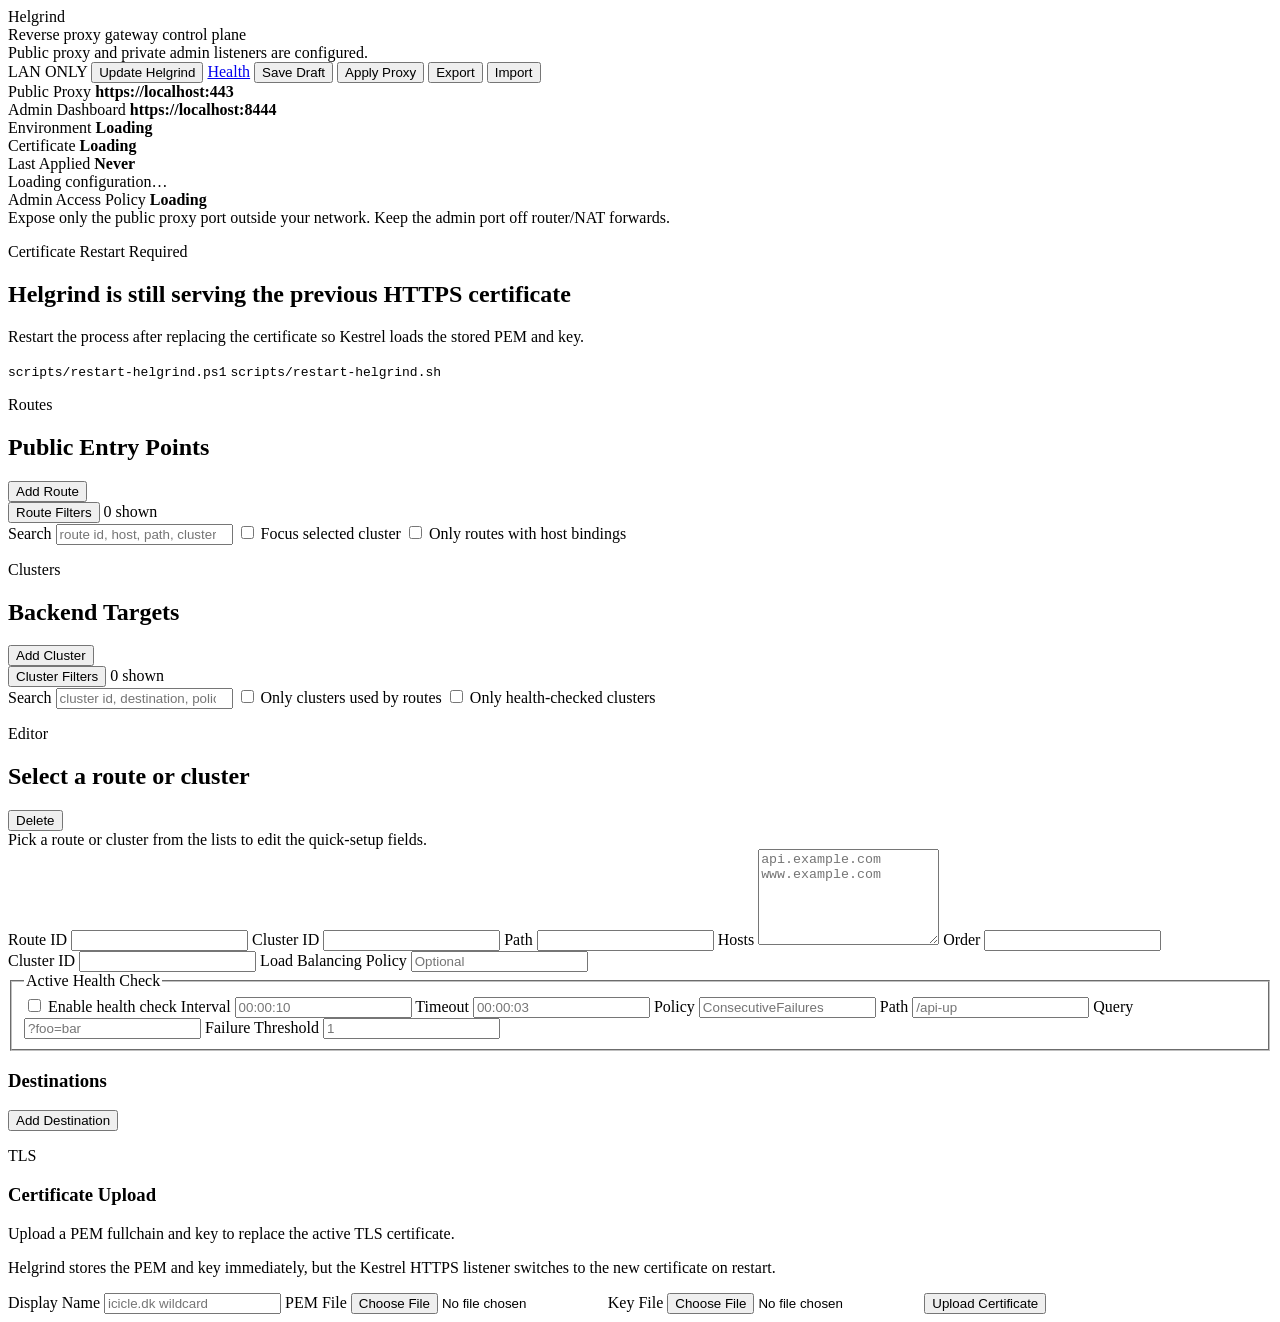
==== Helgrind/wwwroot/index.html @ aa3bc5c1 "Ongoing" ====
<!DOCTYPE html>
<html lang="en">
<head>
    <meta charset="utf-8">
    <meta name="viewport" content="width=device-width, initial-scale=1">
    <title>Helgrind</title>
    <link rel="stylesheet" href="/styles.css">
</head>
<body data-theme="dark">
    <div class="app-shell">
        <header class="header topbar">
            <div class="title-group">
                <div class="title">Helgrind</div>
                <div class="subtitle">Reverse proxy gateway control plane</div>
            </div>
            <div id="header-selection" class="header-selection">Public proxy and private admin listeners are configured.</div>
            <div class="header-right toolbar">
                <span id="dashboard-status" class="status live">
                    <span class="status-dot"></span>
                    <span id="dashboard-status-label">LAN ONLY</span>
                </span>
                <button id="trigger-update" class="header-button hidden" type="button">Update Helgrind</button>
                <a class="button-link header-button" href="/health.html">Health</a>
                <button id="save-config" class="primary header-button">Save Draft</button>
                <button id="apply-config" class="header-button">Apply Proxy</button>
                <button id="export-config" class="header-button">Export</button>
                <button id="import-config" class="header-button">Import</button>
                <input id="import-file" type="file" accept="application/json" hidden>
            </div>
        </header>

        <section class="status-strip">
            <div>
                <span class="label">Public Proxy</span>
                <strong id="public-https-endpoint">https://localhost:443</strong>
            </div>
            <div>
                <span class="label">Admin Dashboard</span>
                <strong id="admin-https-endpoint">https://localhost:8444</strong>
            </div>
            <div>
                <span class="label">Environment</span>
                <strong id="environment-name">Loading</strong>
            </div>
            <div>
                <span class="label">Certificate</span>
                <strong id="certificate-state">Loading</strong>
            </div>
            <div>
                <span class="label">Last Applied</span>
                <strong id="last-applied">Never</strong>
            </div>
            <div class="status-message" id="status-message">Loading configuration…</div>
        </section>

        <section class="status-strip network-strip">
            <div>
                <span class="label">Admin Access Policy</span>
                <strong id="admin-network-policy">Loading</strong>
            </div>
            <div class="status-message">Expose only the public proxy port outside your network. Keep the admin port off router/NAT forwards.</div>
        </section>

        <section id="restart-banner" class="restart-banner hidden">
            <div>
                <p class="eyebrow">Certificate Restart Required</p>
                <h2>Helgrind is still serving the previous HTTPS certificate</h2>
                <p id="restart-hint">Restart the process after replacing the certificate so Kestrel loads the stored PEM and key.</p>
            </div>
            <div class="restart-actions">
                <code>scripts/restart-helgrind.ps1</code>
                <code>scripts/restart-helgrind.sh</code>
            </div>
        </section>

        <main class="layout workspace">
            <section class="pane column list-column">
                <div class="column-header">
                    <div>
                        <p class="eyebrow">Routes</p>
                        <h2>Public Entry Points</h2>
                    </div>
                    <button id="add-route">Add Route</button>
                </div>
                <div class="pane-tools">
                    <button id="toggle-route-filters" class="header-button small filter-toggle" type="button" aria-expanded="false">Route Filters</button>
                    <span id="route-visible-count" class="pane-summary">0 shown</span>
                </div>
                <div id="route-filters" class="filter-panel hidden">
                    <label class="filter-field">
                        <span>Search</span>
                        <input id="route-search" type="search" autocomplete="off" placeholder="route id, host, path, cluster">
                    </label>
                    <label class="checkbox-row compact">
                        <input id="route-filter-linked" type="checkbox">
                        <span>Focus selected cluster</span>
                    </label>
                    <label class="checkbox-row compact">
                        <input id="route-filter-hosts" type="checkbox">
                        <span>Only routes with host bindings</span>
                    </label>
                </div>
                <div id="route-list" class="item-list"></div>
            </section>

            <section class="pane column list-column">
                <div class="column-header">
                    <div>
                        <p class="eyebrow">Clusters</p>
                        <h2>Backend Targets</h2>
                    </div>
                    <button id="add-cluster">Add Cluster</button>
                </div>
                <div class="pane-tools">
                    <button id="toggle-cluster-filters" class="header-button small filter-toggle" type="button" aria-expanded="false">Cluster Filters</button>
                    <span id="cluster-visible-count" class="pane-summary">0 shown</span>
                </div>
                <div id="cluster-filters" class="filter-panel hidden">
                    <label class="filter-field">
                        <span>Search</span>
                        <input id="cluster-search" type="search" autocomplete="off" placeholder="cluster id, destination, policy">
                    </label>
                    <label class="checkbox-row compact">
                        <input id="cluster-filter-referenced" type="checkbox">
                        <span>Only clusters used by routes</span>
                    </label>
                    <label class="checkbox-row compact">
                        <input id="cluster-filter-health" type="checkbox">
                        <span>Only health-checked clusters</span>
                    </label>
                </div>
                <div id="cluster-list" class="item-list"></div>
            </section>

            <section class="pane logs-pane column detail-column">
                <div class="column-header">
                    <div>
                        <p class="eyebrow">Editor</p>
                        <h2 id="editor-title">Select a route or cluster</h2>
                    </div>
                    <button id="delete-selected" class="danger">Delete</button>
                </div>

                <div id="empty-state" class="empty-state empty">
                    Pick a route or cluster from the lists to edit the quick-setup fields.
                </div>

                <form id="route-editor" class="editor hidden">
                    <label>
                        <span>Route ID</span>
                        <input id="route-id" type="text" autocomplete="off">
                    </label>
                    <label>
                        <span>Cluster ID</span>
                        <input id="route-cluster-id" type="text" autocomplete="off">
                    </label>
                    <label>
                        <span>Path</span>
                        <input id="route-path" type="text" autocomplete="off">
                    </label>
                    <label>
                        <span>Hosts</span>
                        <textarea id="route-hosts" rows="6" placeholder="api.example.com&#10;www.example.com"></textarea>
                    </label>
                    <label>
                        <span>Order</span>
                        <input id="route-order" type="number">
                    </label>
                </form>

                <form id="cluster-editor" class="editor hidden">
                    <label>
                        <span>Cluster ID</span>
                        <input id="cluster-id" type="text" autocomplete="off">
                    </label>
                    <label>
                        <span>Load Balancing Policy</span>
                        <input id="cluster-load-balancing" type="text" autocomplete="off" placeholder="Optional">
                    </label>
                    <fieldset class="health-check-grid">
                        <legend>Active Health Check</legend>
                        <label class="checkbox-row">
                            <input id="health-enabled" type="checkbox">
                            <span>Enable health check</span>
                        </label>
                        <label>
                            <span>Interval</span>
                            <input id="health-interval" type="text" autocomplete="off" placeholder="00:00:10">
                        </label>
                        <label>
                            <span>Timeout</span>
                            <input id="health-timeout" type="text" autocomplete="off" placeholder="00:00:03">
                        </label>
                        <label>
                            <span>Policy</span>
                            <input id="health-policy" type="text" autocomplete="off" placeholder="ConsecutiveFailures">
                        </label>
                        <label>
                            <span>Path</span>
                            <input id="health-path" type="text" autocomplete="off" placeholder="/api-up">
                        </label>
                        <label>
                            <span>Query</span>
                            <input id="health-query" type="text" autocomplete="off" placeholder="?foo=bar">
                        </label>
                        <label>
                            <span>Failure Threshold</span>
                            <input id="health-threshold" type="number" min="1" placeholder="1">
                        </label>
                    </fieldset>
                    <section>
                        <div class="destinations-header">
                            <h3>Destinations</h3>
                            <button id="add-destination" type="button">Add Destination</button>
                        </div>
                        <div id="destination-list" class="destination-list"></div>
                    </section>
                </form>

                <section class="certificate-card">
                    <div>
                        <p class="eyebrow">TLS</p>
                        <h3>Certificate Upload</h3>
                        <p id="certificate-description">Upload a PEM fullchain and key to replace the active TLS certificate.</p>
                        <p class="helper-copy">Helgrind stores the PEM and key immediately, but the Kestrel HTTPS listener switches to the new certificate on restart.</p>
                    </div>
                    <form id="certificate-form" class="certificate-form">
                        <label>
                            <span>Display Name</span>
                            <input id="certificate-name" type="text" autocomplete="off" placeholder="icicle.dk wildcard">
                        </label>
                        <label>
                            <span>PEM File</span>
                            <input id="certificate-pem" type="file" accept=".pem,text/plain">
                        </label>
                        <label>
                            <span>Key File</span>
                            <input id="certificate-key" type="file" accept=".key,.pem,text/plain">
                        </label>
                        <button type="submit" class="primary">Upload Certificate</button>
                    </form>
                </section>
            </section>
        </main>
    </div>

    <template id="destination-row-template">
        <div class="destination-row">
            <input class="destination-id" type="text" autocomplete="off" placeholder="destination1">
            <input class="destination-address" type="text" autocomplete="off" placeholder="https://backend.internal:5001">
            <button type="button" class="danger small remove-destination">Remove</button>
        </div>
    </template>

    <script src="/app.js" defer></script>
</body>
</html>
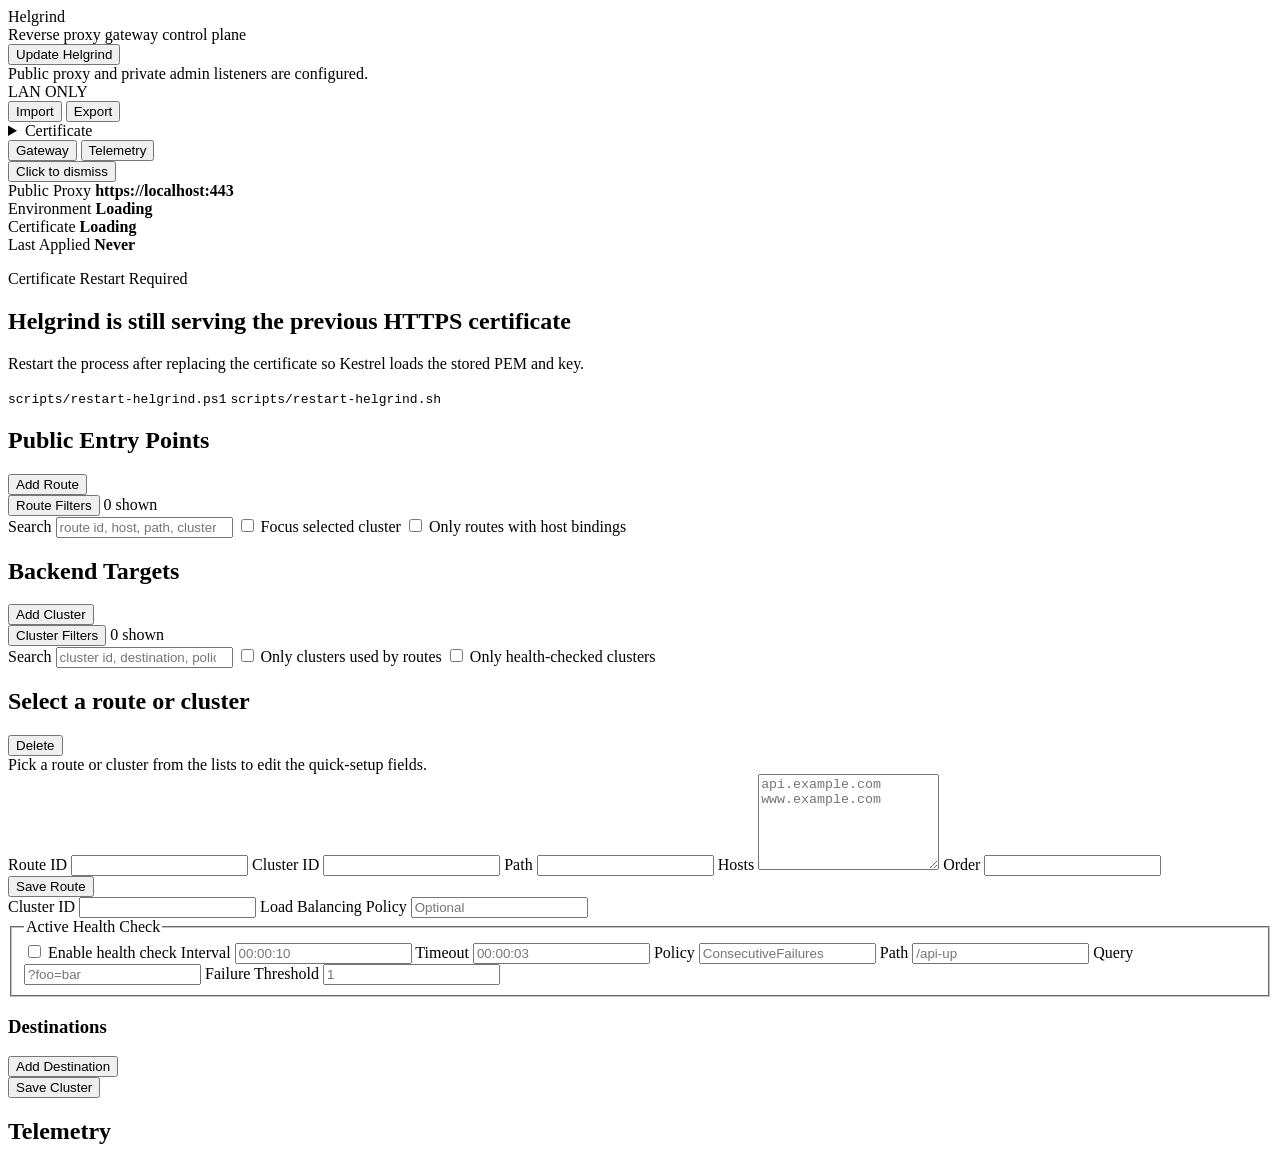
==== commit f7c2762f: "UI/UX" ====
--- a/Helgrind/wwwroot/index.html
+++ b/Helgrind/wwwroot/index.html
@@ -13,71 +13,95 @@
                 <div class="title">Helgrind</div>
                 <div class="subtitle">Reverse proxy gateway control plane</div>
             </div>
-            <div id="header-selection" class="header-selection">Public proxy and private admin listeners are configured.</div>
             <div class="header-right toolbar">
+                <button id="trigger-update" class="header-button hidden" type="button">Update Helgrind</button>
+                <div id="header-selection" class="header-selection">Public proxy and private admin listeners are configured.</div>
                 <span id="dashboard-status" class="status live">
                     <span class="status-dot"></span>
                     <span id="dashboard-status-label">LAN ONLY</span>
                 </span>
-                <button id="trigger-update" class="header-button hidden" type="button">Update Helgrind</button>
-                <a class="button-link header-button" href="/health.html">Health</a>
-                <button id="save-config" class="primary header-button">Save Draft</button>
-                <button id="apply-config" class="header-button">Apply Proxy</button>
-                <button id="export-config" class="header-button">Export</button>
-                <button id="import-config" class="header-button">Import</button>
+                <div class="header-actions">
+                    <button id="import-config" class="header-button" type="button">Import</button>
+                    <button id="export-config" class="header-button" type="button">Export</button>
+                </div>
+                <details class="header-menu" id="certificate-menu">
+                    <summary class="header-button">Certificate</summary>
+                    <div class="menu-panel certificate-panel">
+                        <div>
+                            <p class="eyebrow">TLS</p>
+                            <h3>Certificate Upload</h3>
+                            <p id="certificate-description">Upload a PEM fullchain and key to replace the active TLS certificate.</p>
+                            <p class="helper-copy">Helgrind stores the PEM and key immediately, but the Kestrel HTTPS listener switches to the new certificate on restart.</p>
+                        </div>
+                        <form id="certificate-form" class="certificate-form">
+                            <label>
+                                <span>Display Name</span>
+                                <input id="certificate-name" type="text" autocomplete="off" placeholder="icicle.dk wildcard">
+                            </label>
+                            <label>
+                                <span>PEM File</span>
+                                <input id="certificate-pem" type="file" accept=".pem,text/plain">
+                            </label>
+                            <label>
+                                <span>Key File</span>
+                                <input id="certificate-key" type="file" accept=".key,.pem,text/plain">
+                            </label>
+                            <button type="submit" class="primary">Upload Certificate</button>
+                        </form>
+                    </div>
+                </details>
                 <input id="import-file" type="file" accept="application/json" hidden>
             </div>
         </header>
 
-        <section class="status-strip">
-            <div>
-                <span class="label">Public Proxy</span>
-                <strong id="public-https-endpoint">https://localhost:443</strong>
-            </div>
-            <div>
-                <span class="label">Admin Dashboard</span>
-                <strong id="admin-https-endpoint">https://localhost:8444</strong>
-            </div>
-            <div>
-                <span class="label">Environment</span>
-                <strong id="environment-name">Loading</strong>
-            </div>
-            <div>
-                <span class="label">Certificate</span>
-                <strong id="certificate-state">Loading</strong>
-            </div>
-            <div>
-                <span class="label">Last Applied</span>
-                <strong id="last-applied">Never</strong>
-            </div>
-            <div class="status-message" id="status-message">Loading configuration…</div>
-        </section>
-
-        <section class="status-strip network-strip">
-            <div>
-                <span class="label">Admin Access Policy</span>
-                <strong id="admin-network-policy">Loading</strong>
-            </div>
-            <div class="status-message">Expose only the public proxy port outside your network. Keep the admin port off router/NAT forwards.</div>
-        </section>
-
-        <section id="restart-banner" class="restart-banner hidden">
-            <div>
-                <p class="eyebrow">Certificate Restart Required</p>
-                <h2>Helgrind is still serving the previous HTTPS certificate</h2>
-                <p id="restart-hint">Restart the process after replacing the certificate so Kestrel loads the stored PEM and key.</p>
-            </div>
-            <div class="restart-actions">
-                <code>scripts/restart-helgrind.ps1</code>
-                <code>scripts/restart-helgrind.sh</code>
-            </div>
-        </section>
-
-        <main class="layout workspace">
+        <nav class="view-tabs" aria-label="Dashboard views">
+            <button id="tab-dashboard" class="view-tab active" type="button" aria-selected="true">Gateway</button>
+            <button id="tab-empty" class="view-tab" type="button" aria-selected="false">Telemetry</button>
+        </nav>
+
+        <div class="toast-region" aria-live="polite" aria-atomic="true">
+            <button id="status-toast" class="status-toast hidden" type="button" aria-label="Dismiss status message">
+                <span id="status-toast-message"></span>
+                <span class="toast-dismiss">Click to dismiss</span>
+            </button>
+        </div>
+
+        <section id="dashboard-view" class="view-panel active">
+            <section class="status-strip">
+                <div>
+                    <span class="label">Public Proxy</span>
+                    <strong id="public-https-endpoint">https://localhost:443</strong>
+                </div>
+                <div>
+                    <span class="label">Environment</span>
+                    <strong id="environment-name">Loading</strong>
+                </div>
+                <div>
+                    <span class="label">Certificate</span>
+                    <strong id="certificate-state">Loading</strong>
+                </div>
+                <div>
+                    <span class="label">Last Applied</span>
+                    <strong id="last-applied">Never</strong>
+                </div>
+            </section>
+
+            <section id="restart-banner" class="restart-banner hidden">
+                <div>
+                    <p class="eyebrow">Certificate Restart Required</p>
+                    <h2>Helgrind is still serving the previous HTTPS certificate</h2>
+                    <p id="restart-hint">Restart the process after replacing the certificate so Kestrel loads the stored PEM and key.</p>
+                </div>
+                <div class="restart-actions">
+                    <code>scripts/restart-helgrind.ps1</code>
+                    <code>scripts/restart-helgrind.sh</code>
+                </div>
+            </section>
+
+            <main class="layout workspace gateway-layout">
             <section class="pane column list-column">
-                <div class="column-header">
-                    <div>
-                        <p class="eyebrow">Routes</p>
+                <div class="column-header pane-head column-head">
+                    <div class="column-head-title-group">
                         <h2>Public Entry Points</h2>
                     </div>
                     <button id="add-route">Add Route</button>
@@ -104,9 +128,8 @@
             </section>
 
             <section class="pane column list-column">
-                <div class="column-header">
-                    <div>
-                        <p class="eyebrow">Clusters</p>
+                <div class="column-header pane-head column-head">
+                    <div class="column-head-title-group">
                         <h2>Backend Targets</h2>
                     </div>
                     <button id="add-cluster">Add Cluster</button>
@@ -133,9 +156,8 @@
             </section>
 
             <section class="pane logs-pane column detail-column">
-                <div class="column-header">
+                <div class="column-header pane-head detail-head">
                     <div>
-                        <p class="eyebrow">Editor</p>
                         <h2 id="editor-title">Select a route or cluster</h2>
                     </div>
                     <button id="delete-selected" class="danger">Delete</button>
@@ -166,6 +188,9 @@
                         <span>Order</span>
                         <input id="route-order" type="number">
                     </label>
+                    <div class="editor-actions">
+                        <button id="save-route" type="submit" class="primary">Save Route</button>
+                    </div>
                 </form>
 
                 <form id="cluster-editor" class="editor hidden">
@@ -215,33 +240,22 @@
                         </div>
                         <div id="destination-list" class="destination-list"></div>
                     </section>
+                    <div class="editor-actions">
+                        <button id="save-cluster" type="submit" class="primary">Save Cluster</button>
+                    </div>
                 </form>
-
-                <section class="certificate-card">
-                    <div>
-                        <p class="eyebrow">TLS</p>
-                        <h3>Certificate Upload</h3>
-                        <p id="certificate-description">Upload a PEM fullchain and key to replace the active TLS certificate.</p>
-                        <p class="helper-copy">Helgrind stores the PEM and key immediately, but the Kestrel HTTPS listener switches to the new certificate on restart.</p>
-                    </div>
-                    <form id="certificate-form" class="certificate-form">
-                        <label>
-                            <span>Display Name</span>
-                            <input id="certificate-name" type="text" autocomplete="off" placeholder="icicle.dk wildcard">
-                        </label>
-                        <label>
-                            <span>PEM File</span>
-                            <input id="certificate-pem" type="file" accept=".pem,text/plain">
-                        </label>
-                        <label>
-                            <span>Key File</span>
-                            <input id="certificate-key" type="file" accept=".key,.pem,text/plain">
-                        </label>
-                        <button type="submit" class="primary">Upload Certificate</button>
-                    </form>
-                </section>
-            </section>
-        </main>
+            </section>
+            </main>
+        </section>
+
+        <section id="empty-view" class="view-panel hidden">
+            <div class="telemetry-shell pane detail-pane-shell">
+                <div class="pane-head detail-head">
+                    <h2>Telemetry</h2>
+                </div>
+                <div class="telemetry-empty"></div>
+            </div>
+        </section>
     </div>
 
     <template id="destination-row-template">
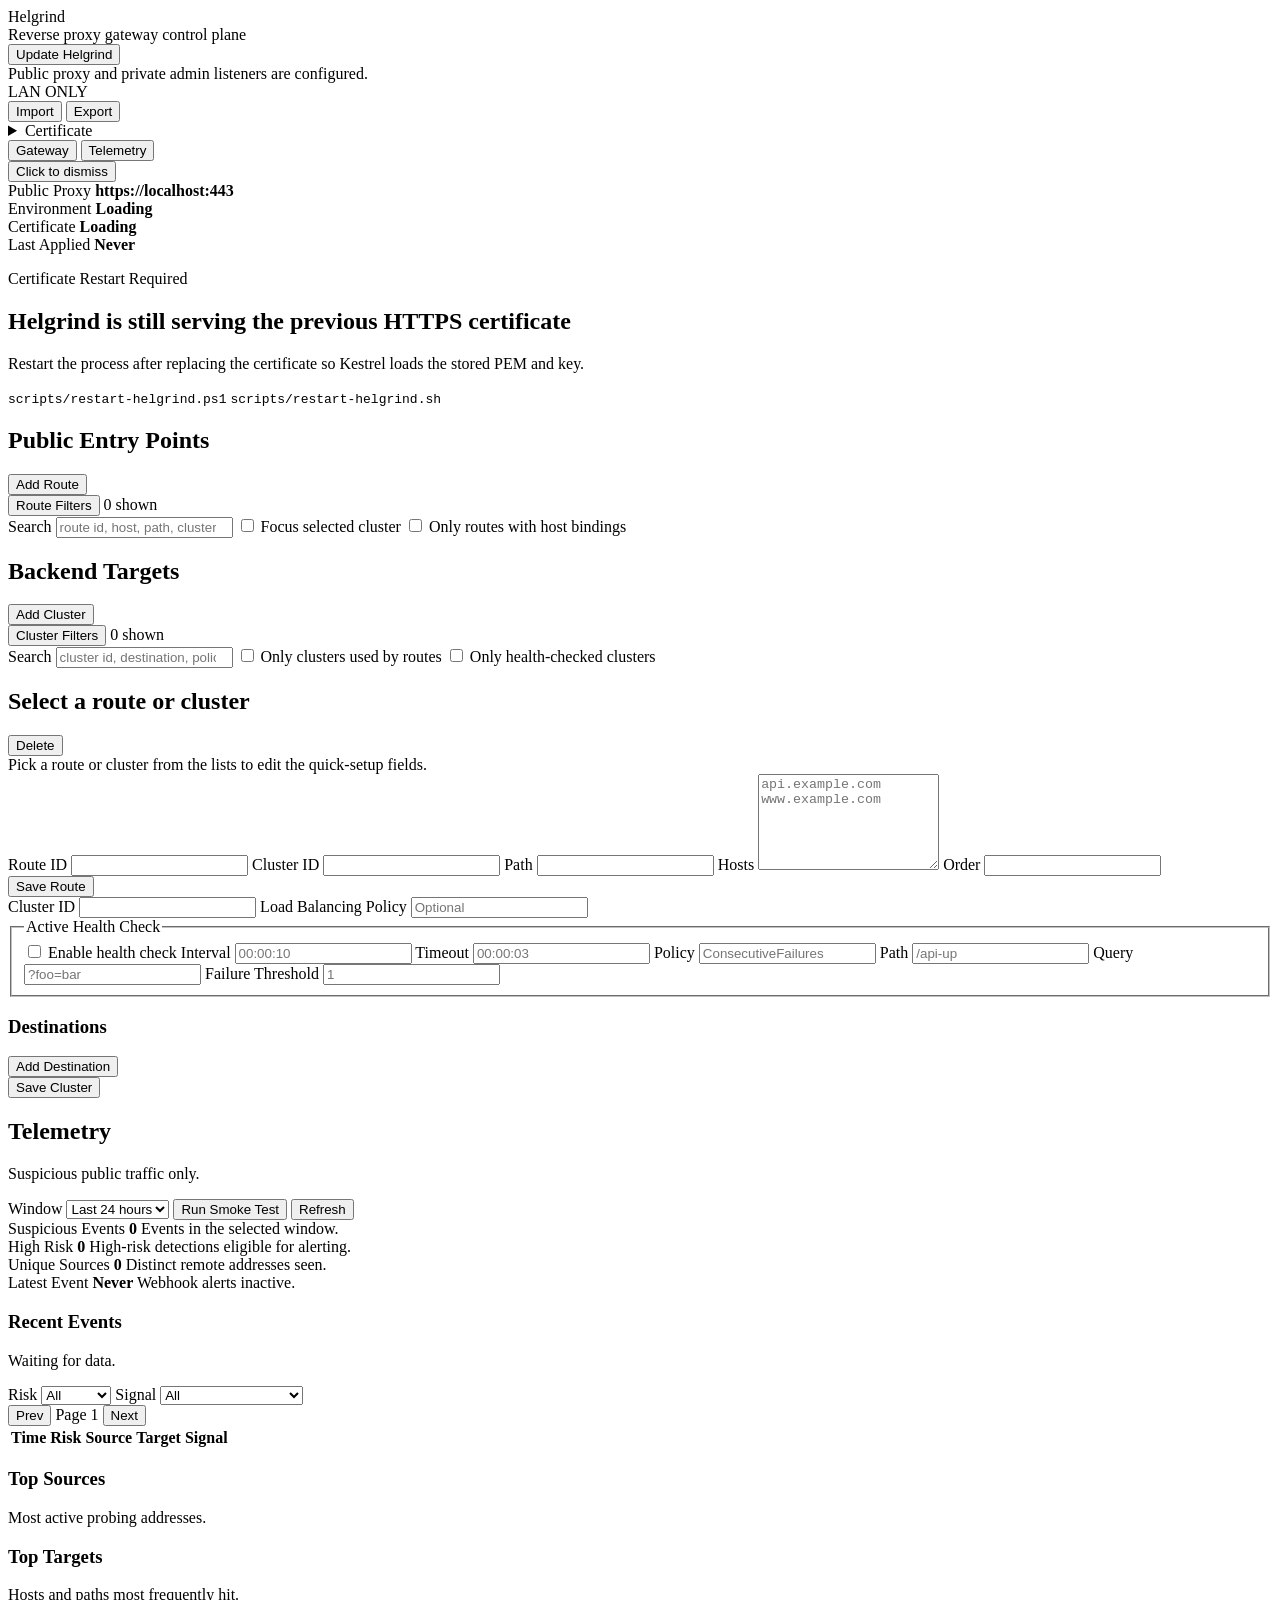
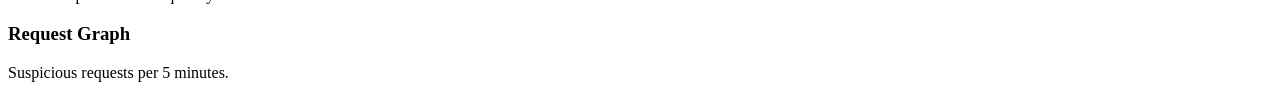
==== commit 71fe6b3e: "Ongoing" ====
--- a/Helgrind/wwwroot/index.html
+++ b/Helgrind/wwwroot/index.html
@@ -251,9 +251,134 @@
         <section id="empty-view" class="view-panel hidden">
             <div class="telemetry-shell pane detail-pane-shell">
                 <div class="pane-head detail-head">
-                    <h2>Telemetry</h2>
-                </div>
-                <div class="telemetry-empty"></div>
+                    <div class="telemetry-heading">
+                        <h2>Telemetry</h2>
+                        <p id="telemetry-subtitle" class="telemetry-subtitle">Suspicious public traffic only.</p>
+                    </div>
+                    <div class="telemetry-actions">
+                        <label class="telemetry-select-field">
+                            <span>Window</span>
+                            <select id="telemetry-hours">
+                                <option value="1">Last 1 hour</option>
+                                <option value="6">Last 6 hours</option>
+                                <option value="24" selected>Last 24 hours</option>
+                                <option value="72">Last 72 hours</option>
+                            </select>
+                        </label>
+                        <button id="telemetry-smoke" class="header-button" type="button">Run Smoke Test</button>
+                        <button id="telemetry-refresh" class="header-button" type="button">Refresh</button>
+                    </div>
+                </div>
+                <div class="telemetry-body">
+                    <section class="telemetry-summary-grid" aria-label="Telemetry summary">
+                        <article class="telemetry-card">
+                            <span class="label">Suspicious Events</span>
+                            <strong id="telemetry-event-count">0</strong>
+                            <span class="telemetry-card-copy">Events in the selected window.</span>
+                        </article>
+                        <article class="telemetry-card high-risk">
+                            <span class="label">High Risk</span>
+                            <strong id="telemetry-high-risk-count">0</strong>
+                            <span class="telemetry-card-copy">High-risk detections eligible for alerting.</span>
+                        </article>
+                        <article class="telemetry-card">
+                            <span class="label">Unique Sources</span>
+                            <strong id="telemetry-source-count">0</strong>
+                            <span class="telemetry-card-copy">Distinct remote addresses seen.</span>
+                        </article>
+                        <article class="telemetry-card">
+                            <span class="label">Latest Event</span>
+                            <strong id="telemetry-latest-event">Never</strong>
+                            <span id="telemetry-alert-state" class="telemetry-card-copy">Webhook alerts inactive.</span>
+                        </article>
+                    </section>
+
+                    <section class="telemetry-layout-grid">
+                        <article class="telemetry-panel telemetry-panel-main">
+                            <div class="telemetry-panel-head">
+                                <div>
+                                    <h3>Recent Events</h3>
+                                    <p id="telemetry-last-updated" class="telemetry-copy">Waiting for data.</p>
+                                </div>
+                                <div class="telemetry-panel-controls">
+                                    <label class="telemetry-select-field compact">
+                                        <span>Risk</span>
+                                        <select id="telemetry-risk-filter">
+                                            <option value="All" selected>All</option>
+                                            <option value="High">High</option>
+                                            <option value="Medium">Medium</option>
+                                            <option value="Low">Low</option>
+                                        </select>
+                                    </label>
+                                    <label class="telemetry-select-field compact">
+                                        <span>Signal</span>
+                                        <select id="telemetry-category-filter">
+                                            <option value="All" selected>All</option>
+                                            <option value="ExploitPath">ExploitPath</option>
+                                            <option value="UnsupportedMethod">UnsupportedMethod</option>
+                                            <option value="RouteMiss">RouteMiss</option>
+                                            <option value="HostMismatch">HostMismatch</option>
+                                            <option value="ProtocolAnomaly">ProtocolAnomaly</option>
+                                            <option value="Burst">Burst</option>
+                                            <option value="SmokeTest">SmokeTest</option>
+                                        </select>
+                                    </label>
+                                    <div class="telemetry-pager">
+                                    <button id="telemetry-prev-page" class="header-button small" type="button">Prev</button>
+                                    <span id="telemetry-page-label" class="telemetry-copy">Page 1</span>
+                                    <button id="telemetry-next-page" class="header-button small" type="button">Next</button>
+                                    </div>
+                                </div>
+                            </div>
+                            <div class="telemetry-table-shell">
+                                <table class="telemetry-table">
+                                    <thead>
+                                        <tr>
+                                            <th scope="col">Time</th>
+                                            <th scope="col">Risk</th>
+                                            <th scope="col">Source</th>
+                                            <th scope="col">Target</th>
+                                            <th scope="col">Signal</th>
+                                        </tr>
+                                    </thead>
+                                    <tbody id="telemetry-events-body"></tbody>
+                                </table>
+                            </div>
+                        </article>
+
+                        <aside class="telemetry-side-grid">
+                            <article class="telemetry-panel">
+                                <div class="telemetry-panel-head">
+                                    <div>
+                                        <h3>Top Sources</h3>
+                                        <p class="telemetry-copy">Most active probing addresses.</p>
+                                    </div>
+                                </div>
+                                <div id="telemetry-top-sources" class="telemetry-list"></div>
+                            </article>
+
+                            <article class="telemetry-panel">
+                                <div class="telemetry-panel-head">
+                                    <div>
+                                        <h3>Top Targets</h3>
+                                        <p class="telemetry-copy">Hosts and paths most frequently hit.</p>
+                                    </div>
+                                </div>
+                                <div id="telemetry-top-targets" class="telemetry-list"></div>
+                            </article>
+
+                            <article class="telemetry-panel">
+                                <div class="telemetry-panel-head">
+                                    <div>
+                                        <h3>Request Graph</h3>
+                                        <p id="telemetry-graph-copy" class="telemetry-copy">Suspicious requests per 5 minutes.</p>
+                                    </div>
+                                </div>
+                                <div id="telemetry-trend" class="telemetry-graph-shell"></div>
+                            </article>
+                        </aside>
+                    </section>
+                </div>
             </div>
         </section>
     </div>
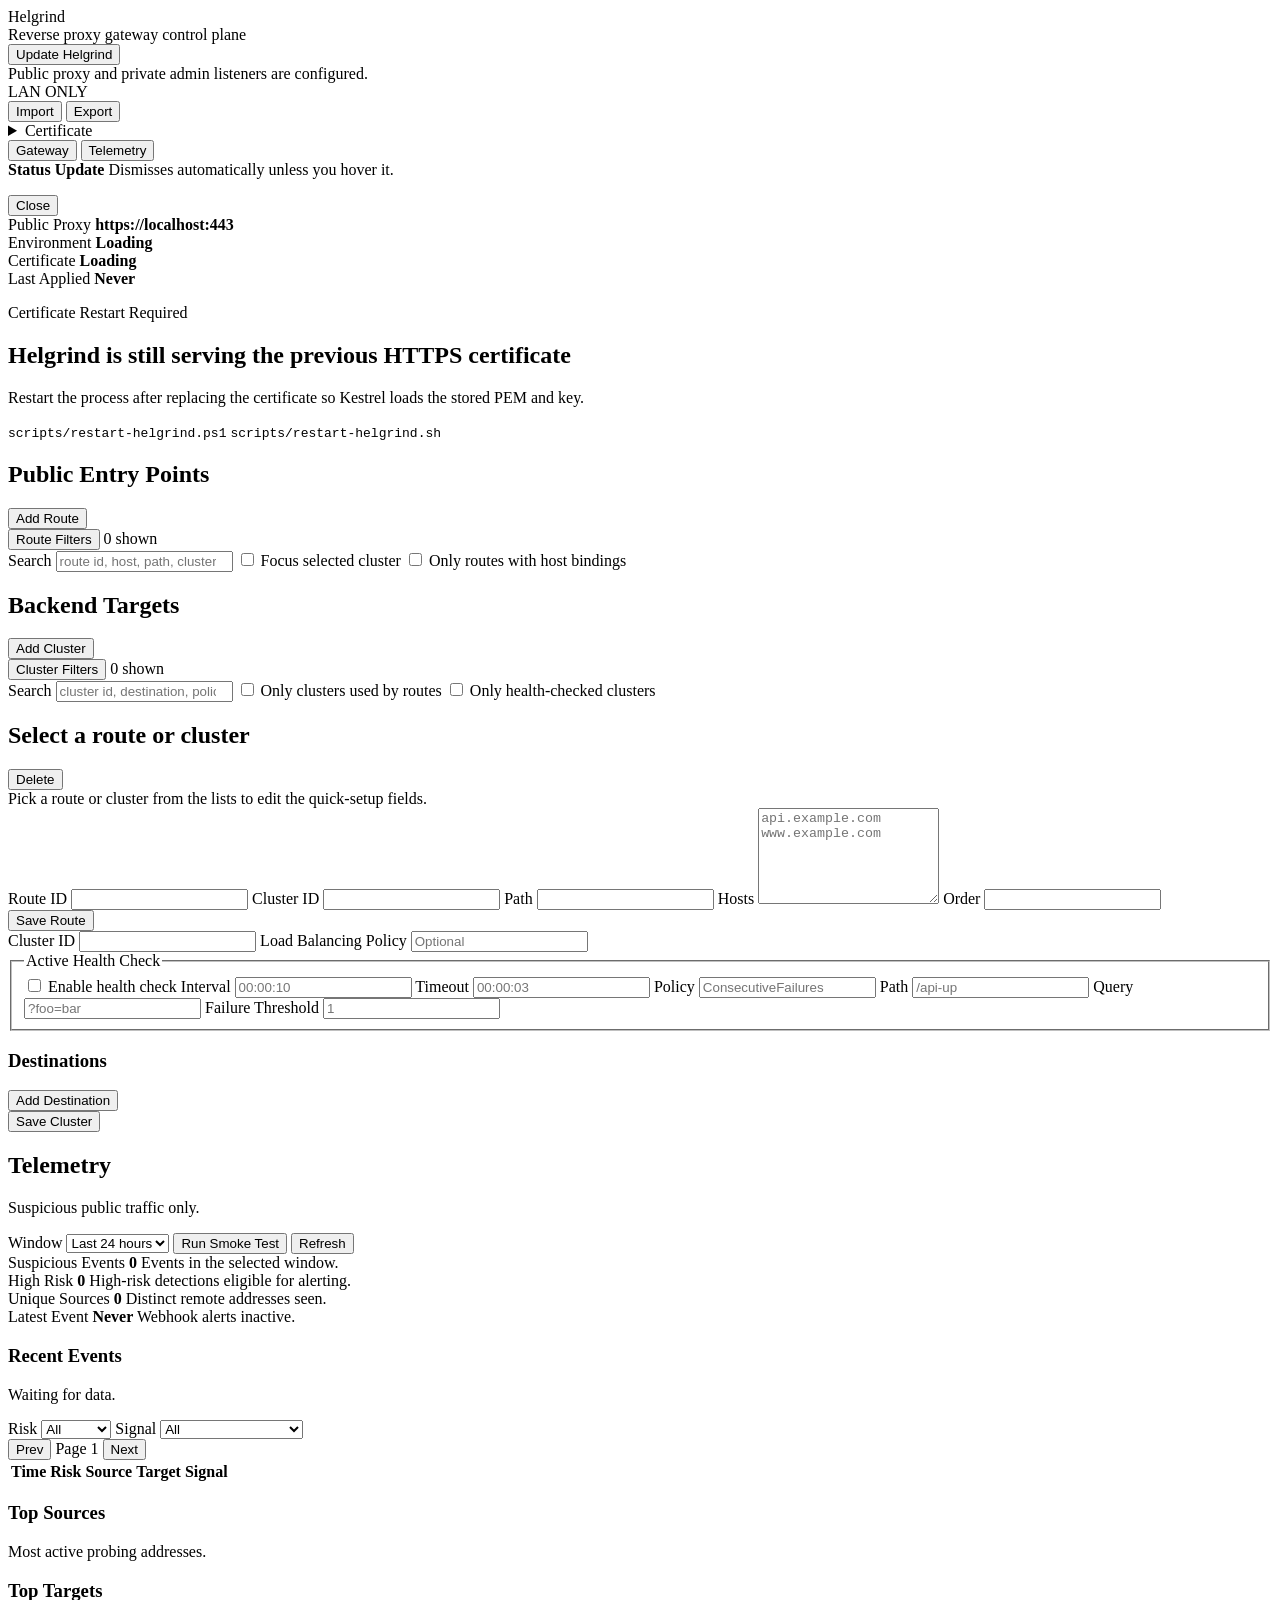
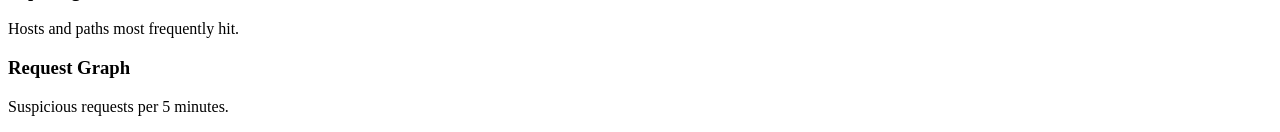
==== commit 9a2e9714: "Toast" ====
--- a/Helgrind/wwwroot/index.html
+++ b/Helgrind/wwwroot/index.html
@@ -60,10 +60,17 @@
         </nav>
 
         <div class="toast-region" aria-live="polite" aria-atomic="true">
-            <button id="status-toast" class="status-toast hidden" type="button" aria-label="Dismiss status message">
-                <span id="status-toast-message"></span>
-                <span class="toast-dismiss">Click to dismiss</span>
-            </button>
+            <div id="status-toast" class="status-toast hidden" role="status" data-tone="info">
+                <span class="status-toast-icon" aria-hidden="true"></span>
+                <div class="status-toast-content">
+                    <div class="status-toast-heading">
+                        <strong id="status-toast-title" class="status-toast-title">Status Update</strong>
+                        <span id="status-toast-hint" class="toast-dismiss">Dismisses automatically unless you hover it.</span>
+                    </div>
+                    <p id="status-toast-message" class="status-toast-message"></p>
+                </div>
+                <button id="status-toast-close" class="status-toast-close" type="button" aria-label="Dismiss status message">Close</button>
+            </div>
         </div>
 
         <section id="dashboard-view" class="view-panel active">
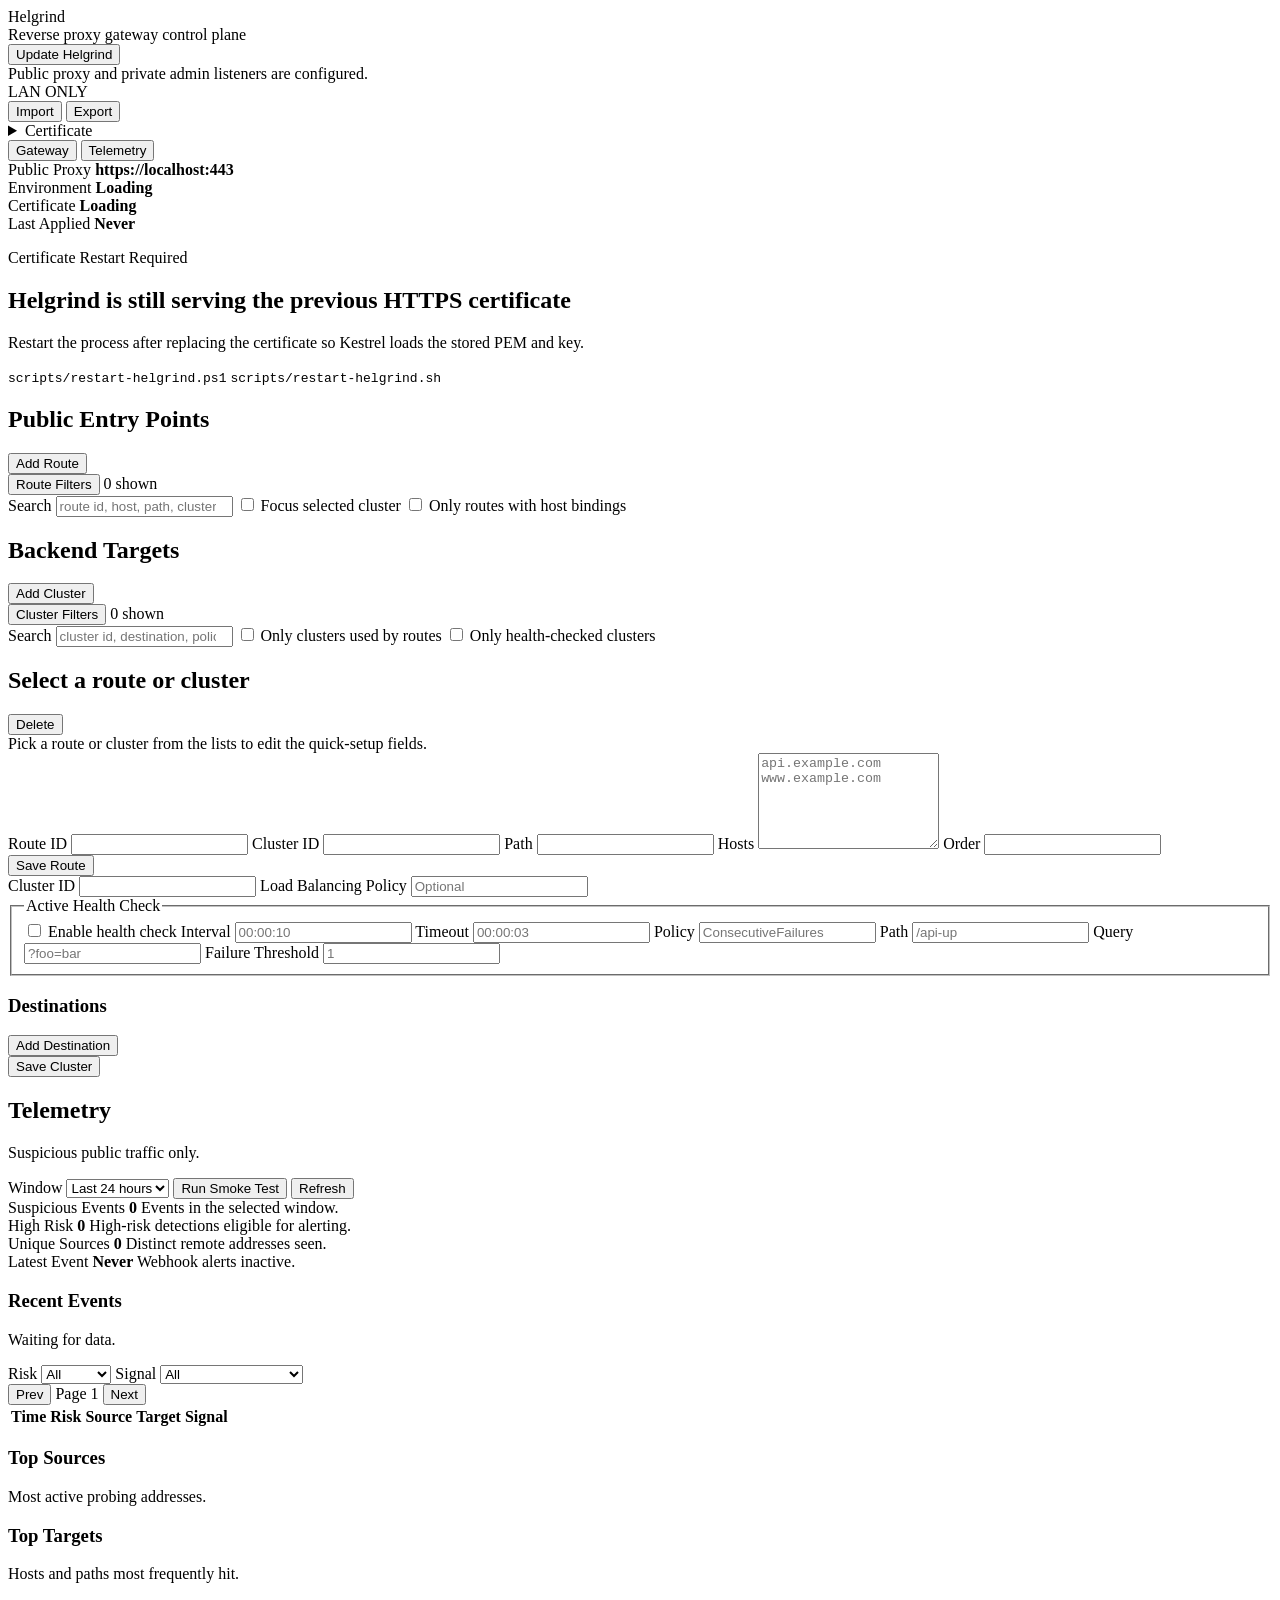
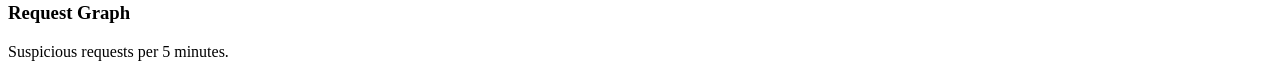
==== commit a211d3f6: "Dialog" ====
--- a/Helgrind/wwwroot/index.html
+++ b/Helgrind/wwwroot/index.html
@@ -10,7 +10,10 @@
     <div class="app-shell">
         <header class="header topbar">
             <div class="title-group">
-                <div class="title">Helgrind</div>
+                <div class="title-row">
+                    <div class="title">Helgrind</div>
+                    <span id="header-version" class="header-version hidden" title=""></span>
+                </div>
                 <div class="subtitle">Reverse proxy gateway control plane</div>
             </div>
             <div class="header-right toolbar">
@@ -59,19 +62,7 @@
             <button id="tab-empty" class="view-tab" type="button" aria-selected="false">Telemetry</button>
         </nav>
 
-        <div class="toast-region" aria-live="polite" aria-atomic="true">
-            <div id="status-toast" class="status-toast hidden" role="status" data-tone="info">
-                <span class="status-toast-icon" aria-hidden="true"></span>
-                <div class="status-toast-content">
-                    <div class="status-toast-heading">
-                        <strong id="status-toast-title" class="status-toast-title">Status Update</strong>
-                        <span id="status-toast-hint" class="toast-dismiss">Dismisses automatically unless you hover it.</span>
-                    </div>
-                    <p id="status-toast-message" class="status-toast-message"></p>
-                </div>
-                <button id="status-toast-close" class="status-toast-close" type="button" aria-label="Dismiss status message">Close</button>
-            </div>
-        </div>
+        <div id="status-toast" class="feedback-strip hidden" role="status" data-tone="info" aria-live="polite" aria-atomic="true"></div>
 
         <section id="dashboard-view" class="view-panel active">
             <section class="status-strip">
@@ -111,7 +102,7 @@
                     <div class="column-head-title-group">
                         <h2>Public Entry Points</h2>
                     </div>
-                    <button id="add-route">Add Route</button>
+                    <button id="add-route" type="button">Add Route</button>
                 </div>
                 <div class="pane-tools">
                     <button id="toggle-route-filters" class="header-button small filter-toggle" type="button" aria-expanded="false">Route Filters</button>
@@ -139,7 +130,7 @@
                     <div class="column-head-title-group">
                         <h2>Backend Targets</h2>
                     </div>
-                    <button id="add-cluster">Add Cluster</button>
+                    <button id="add-cluster" type="button">Add Cluster</button>
                 </div>
                 <div class="pane-tools">
                     <button id="toggle-cluster-filters" class="header-button small filter-toggle" type="button" aria-expanded="false">Cluster Filters</button>
@@ -167,7 +158,7 @@
                     <div>
                         <h2 id="editor-title">Select a route or cluster</h2>
                     </div>
-                    <button id="delete-selected" class="danger">Delete</button>
+                    <button id="delete-selected" class="danger" type="button">Delete</button>
                 </div>
 
                 <div id="empty-state" class="empty-state empty">
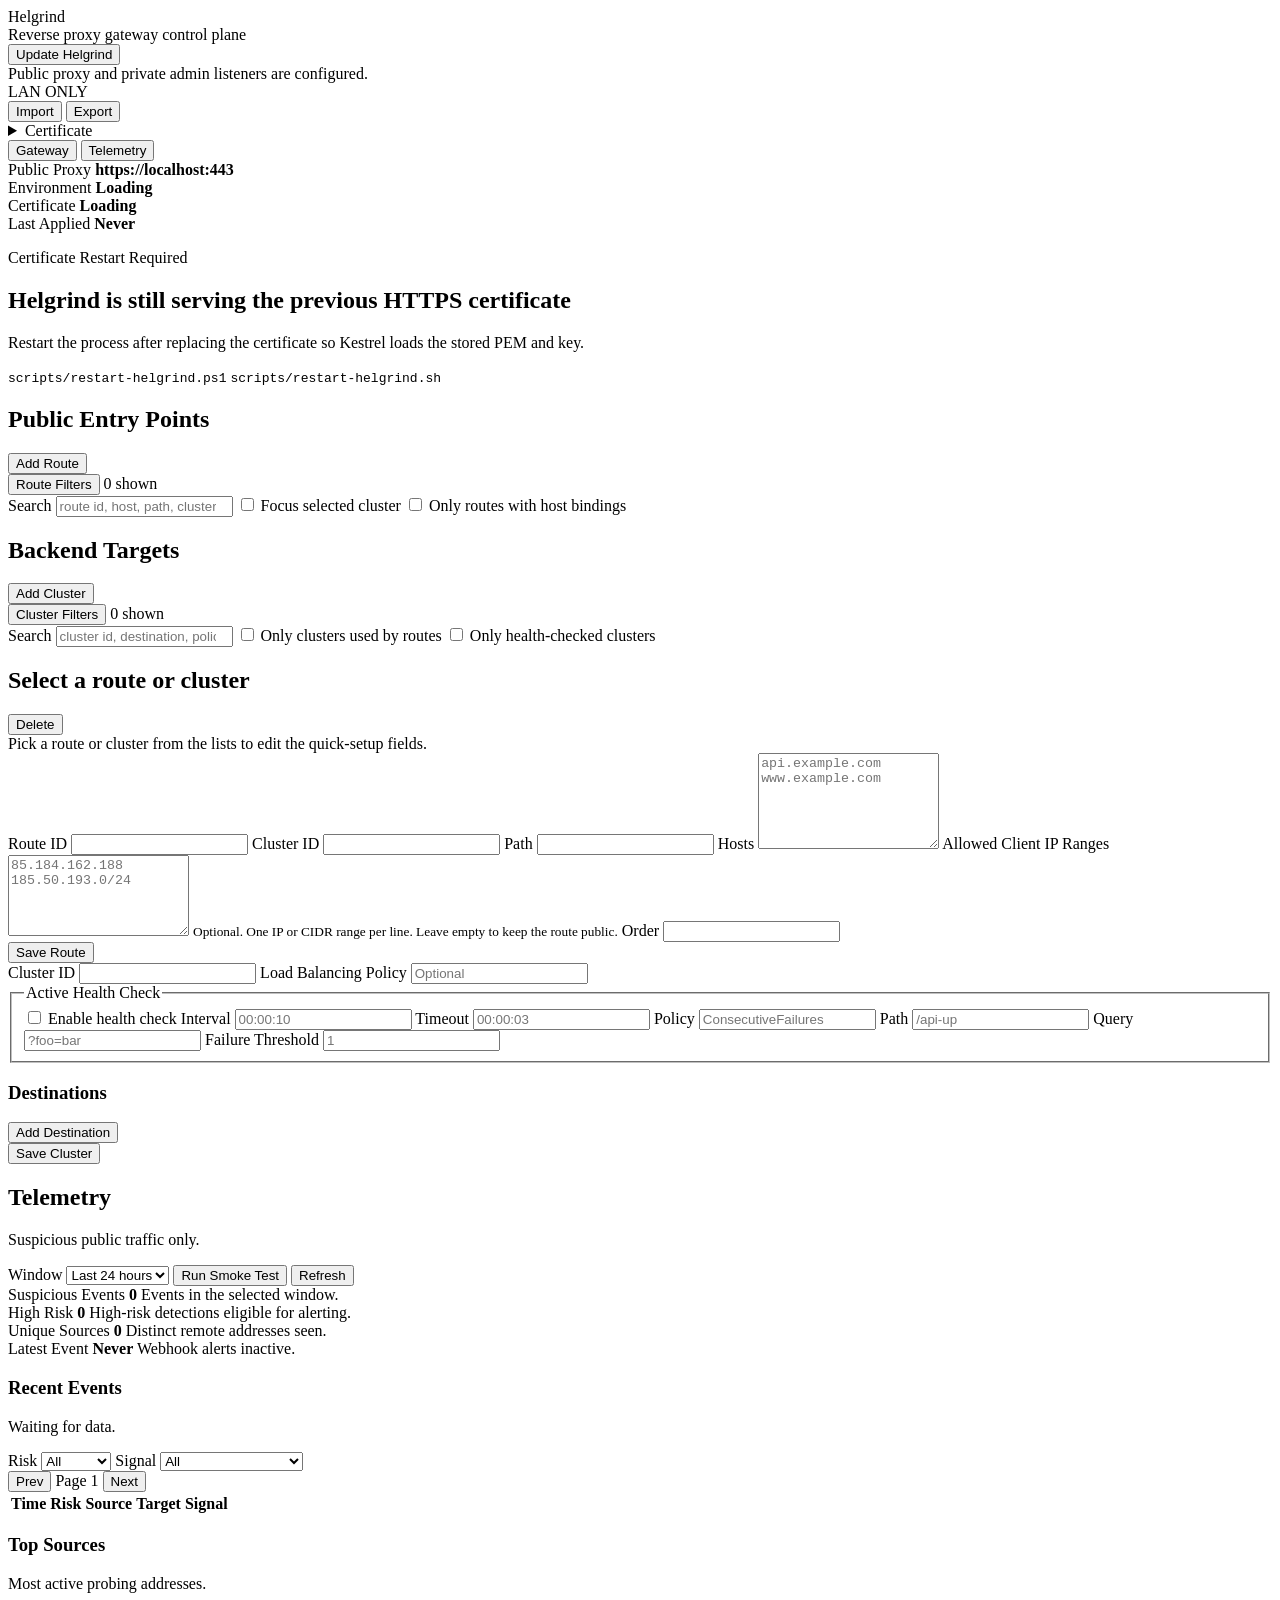
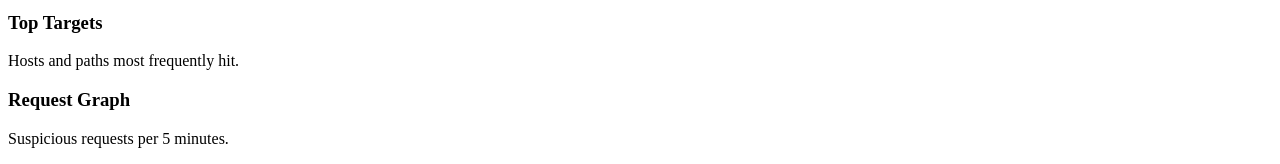
==== commit e6ccb13e: "Local setting" ====
--- a/Helgrind/wwwroot/index.html
+++ b/Helgrind/wwwroot/index.html
@@ -181,6 +181,11 @@
                     <label>
                         <span>Hosts</span>
                         <textarea id="route-hosts" rows="6" placeholder="api.example.com&#10;www.example.com"></textarea>
+                    </label>
+                    <label>
+                        <span>Allowed Client IP Ranges</span>
+                        <textarea id="route-allowed-client-networks" rows="5" placeholder="85.184.162.188&#10;185.50.193.0/24"></textarea>
+                        <small>Optional. One IP or CIDR range per line. Leave empty to keep the route public.</small>
                     </label>
                     <label>
                         <span>Order</span>
